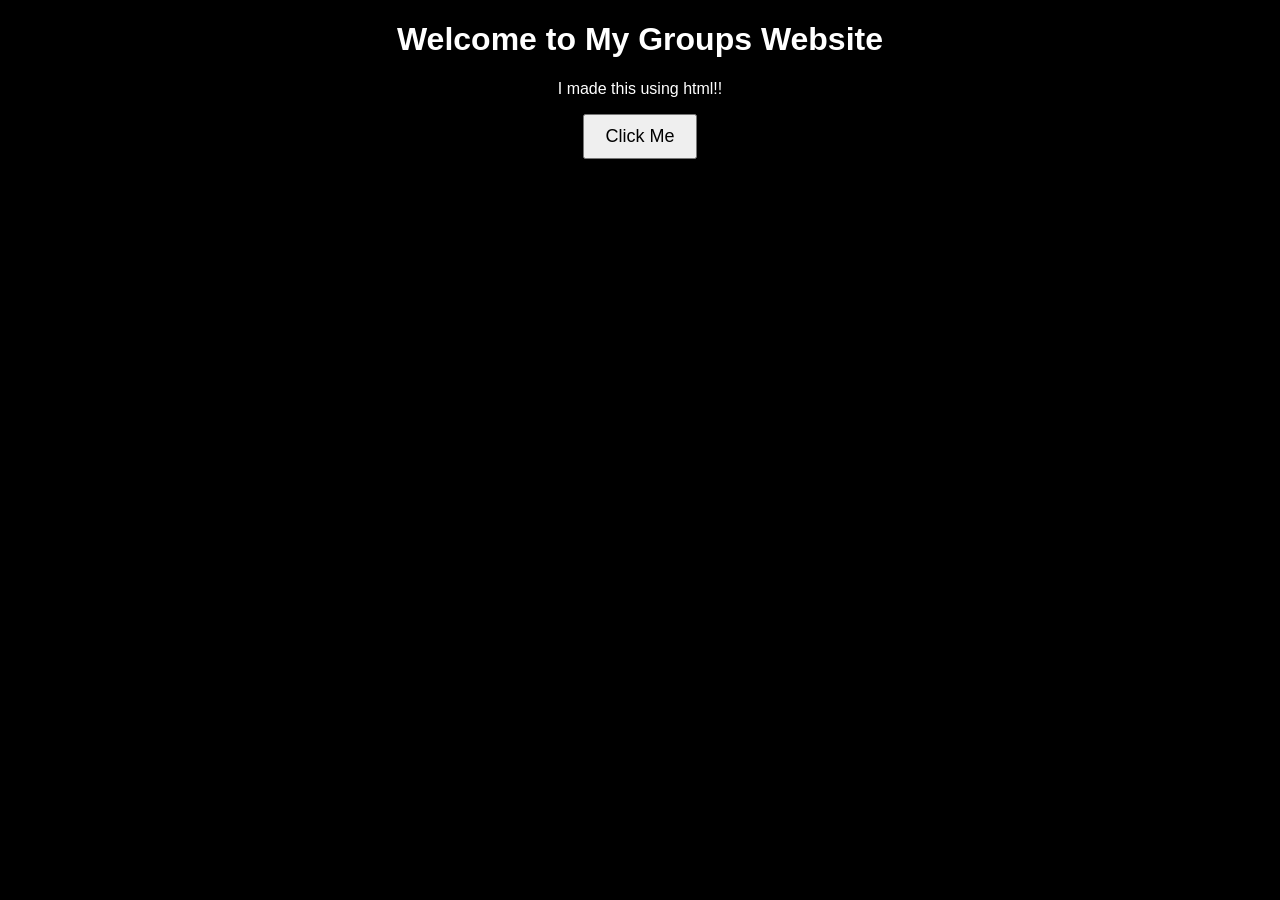
==== Project Finals/index.html @ ab19f27b "Add files via upload" ====
<!DOCTYPE html>
<html>
<head>
    <title>My Groups Website</title>

    <style>
        body {
            background-color: black;
            color: white;
            text-align: center;
            font-family: Arial;
        }

        button {
            padding: 10px 20px;
            font-size: 18px;
        }
    </style>
</head>

<body>

    <h1>Welcome to My Groups Website</h1>
    <p>I made this using html!!</p>

    <button onclick="hello()">Click Me</button>

    <script>
        function hello() {
            alert("Hello bro 😎");
        }
    </script>

</body>
</html>
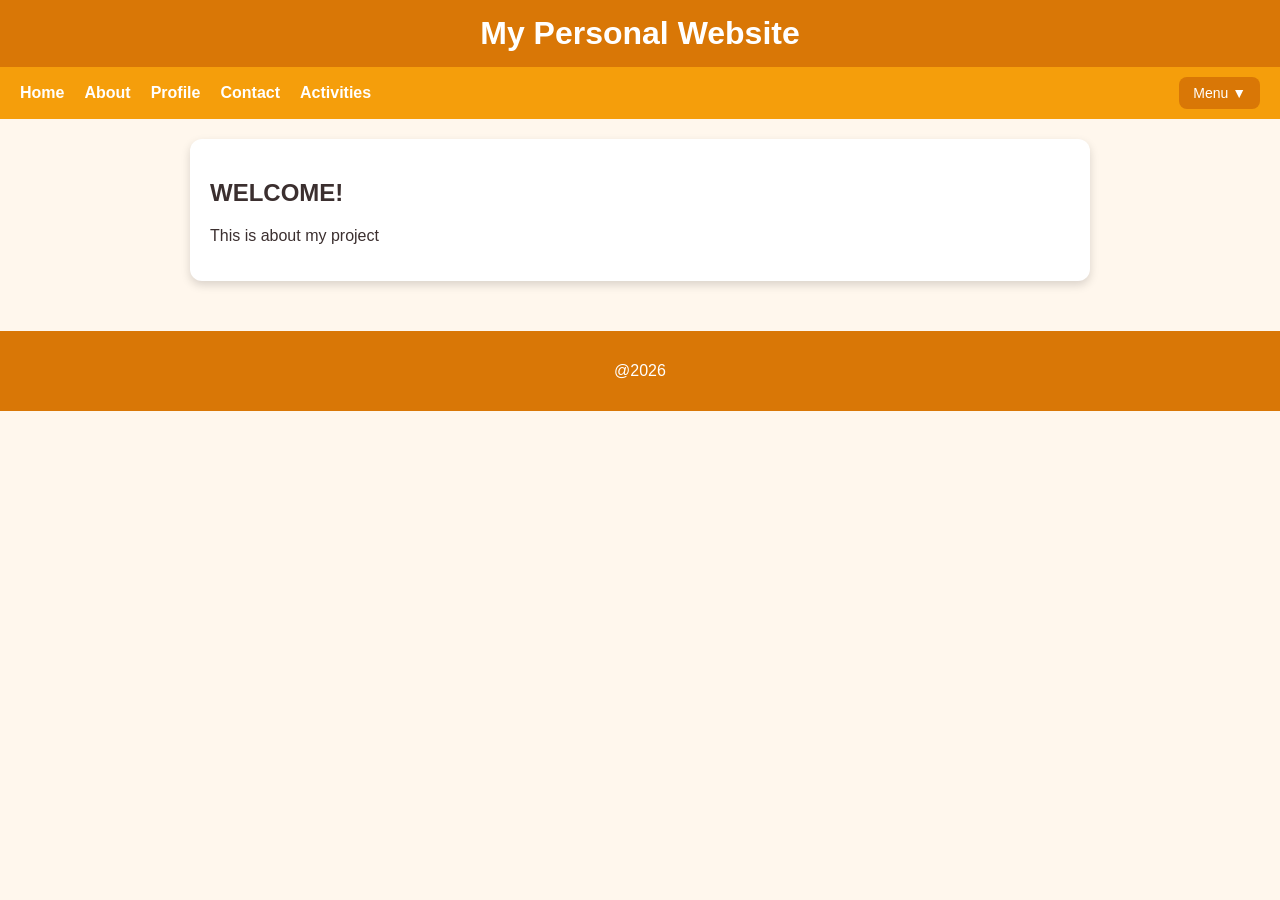
==== commit 35505ff8: "Rename index (1).html to index.html" ====
--- a/Project Finals/index.html
+++ b/Project Finals/index.html
@@ -1,35 +1,47 @@
 <!DOCTYPE html>
-<html>
+<html lang="eng">
 <head>
-    <title>My Groups Website</title>
+    <meta charset="UTF-8">
+    <meta name="viewport" content="width=device-width, initial-scale=1.0">
+    <title>Home</title>
+    <link rel="stylesheet" href="style.css">
+</head>
+<body>
+    <header>
+        <h1>My Personal Website</h1>
+    </header>
+    <nav>
+  <div class="nav-left">
+    <a href="index.html">Home</a>
+    <a href="about.html">About</a>
+    <a href="profile.html">Profile</a>
+    <a href="contact.html">Contact</a>
+    <a href="activities.html">Activities</a>
+  </div>
 
-    <style>
-        body {
-            background-color: black;
-            color: white;
-            text-align: center;
-            font-family: Arial;
-        }
+  <div class="nav-right">
+    <div class="dropdown">
+      <button class="dropbtn">Menu ▼</button>
+      <div class="dropdown-content">
+        <a href="index.html">Home</a>
+        <a href="about.html">About</a>
+        <a href="profile.html">Profile</a>
+        <a href="contact.html">Contact</a>
+        <a href="activities.html">Activities</a>
+      </div>
+    </div>
+  </div>
+</nav>
 
-        button {
-            padding: 10px 20px;
-            font-size: 18px;
-        }
-    </style>
-</head>
-
-<body>
-
-    <h1>Welcome to My Groups Website</h1>
-    <p>I made this using html!!</p>
-
-    <button onclick="hello()">Click Me</button>
-
-    <script>
-        function hello() {
-            alert("Hello bro 😎");
-        }
-    </script>
-
-</body>
-</html>+    <main>
+        <div class="card">
+            <h2>WELCOME!</h2>
+            <p>This is about my project</p>
+        </div>
+    </main>
+    
+    <footer>
+        <p>@2026</p>
+    </footer>
+</body>    
+</html>
--- a/Project Finals/style.css
+++ b/Project Finals/style.css
@@ -0,0 +1,177 @@
+body {
+  margin: 0;
+  font-family: Arial, sans-serif;
+  background-color: #fff7ed; /* warm cream */
+  color: #3b2f2f;
+}
+
+header {
+  background-color: #d97706; /* warm orange */
+  padding: 15px;
+}
+
+header h1 {
+  margin: 0;
+  color: white;
+  text-align: center;
+}
+
+nav {
+  display: flex;
+  justify-content: center;
+  gap: 20px;
+  background-color: #f59e0b; /* complementary warm */
+  padding: 10px;
+}
+
+nav a {
+  text-decoration: none;
+  color: white;
+  font-weight: bold;
+}
+
+nav a:hover {
+  text-decoration: underline;
+}
+
+main {
+  padding: 20px;
+  max-width: 900px;
+  margin: auto;
+}
+
+.card {
+  background-color: white;
+  padding: 20px;
+  border-radius: 12px;
+  box-shadow: 0px 4px 10px rgba(0,0,0,0.15);
+}
+
+footer {
+  text-align: center;
+  padding: 15px;
+  background-color: #d97706;
+  color: white;
+  margin-top: 30px;
+}
+
+button {
+  background-color: #d97706;
+  border: none;
+  padding: 10px 15px;
+  color: white;
+  border-radius: 8px;
+  cursor: pointer;
+}
+
+button:hover {
+  background-color: #b45309;
+}
+
+input, textarea {
+  width: 100%;
+  padding: 10px;
+  margin-top: 8px;
+  margin-bottom: 15px;
+  border-radius: 8px;
+  border: 1px solid #ccc;
+}
+
+.activity-card {
+  background-color: #fffaf0;
+  padding: 15px;
+  border-radius: 12px;
+  margin-bottom: 15px;
+  border: 1px solid #ddd;
+}
+
+.activity-card p {
+  line-height: 1.6;
+  margin-top: 8px;
+  margin-bottom: 10px;
+}
+
+.activity-card img {
+  width: 100%;
+  max-width: 500px;
+  border-radius: 10px;
+  margin-top: 10px;
+}
+
+textarea {
+  width: 100%;
+  padding: 12px;
+  border-radius: 10px;
+  border: 1px solid #ccc;
+  font-size: 14px;
+  resize: vertical;
+}
+
+nav {
+  display: flex;
+  justify-content: space-between;
+  align-items: center;
+  background-color: #f59e0b;
+  padding: 10px 20px;
+}
+
+.nav-left {
+  display: flex;
+  gap: 20px;
+}
+
+.nav-right {
+  position: relative;
+}
+
+/* Dropdown button */
+.dropbtn {
+  background-color: #d97706;
+  color: white;
+  padding: 8px 14px;
+  font-size: 14px;
+  border: none;
+  border-radius: 8px;
+  cursor: pointer;
+}
+
+/* Dropdown container */
+.dropdown {
+  position: relative;
+  display: inline-block;
+}
+
+/* Dropdown content */
+.dropdown-content {
+  display: none;
+  position: absolute;
+  right: 0;
+  background-color: white;
+  min-width: 160px;
+  border-radius: 10px;
+  overflow: hidden;
+  box-shadow: 0px 4px 12px rgba(0,0,0,0.2);
+  z-index: 1;
+}
+
+/* Dropdown links */
+.dropdown-content a {
+  color: #3b2f2f;
+  padding: 10px 14px;
+  text-decoration: none;
+  display: block;
+  font-weight: bold;
+}
+
+.dropdown-content a:hover {
+  background-color: #fff7ed;
+}
+
+/* Show dropdown on hover */
+.dropdown:hover .dropdown-content {
+  display: block;
+}
+
+.dropdown:hover .dropbtn {
+  background-color: #b45309;
+}
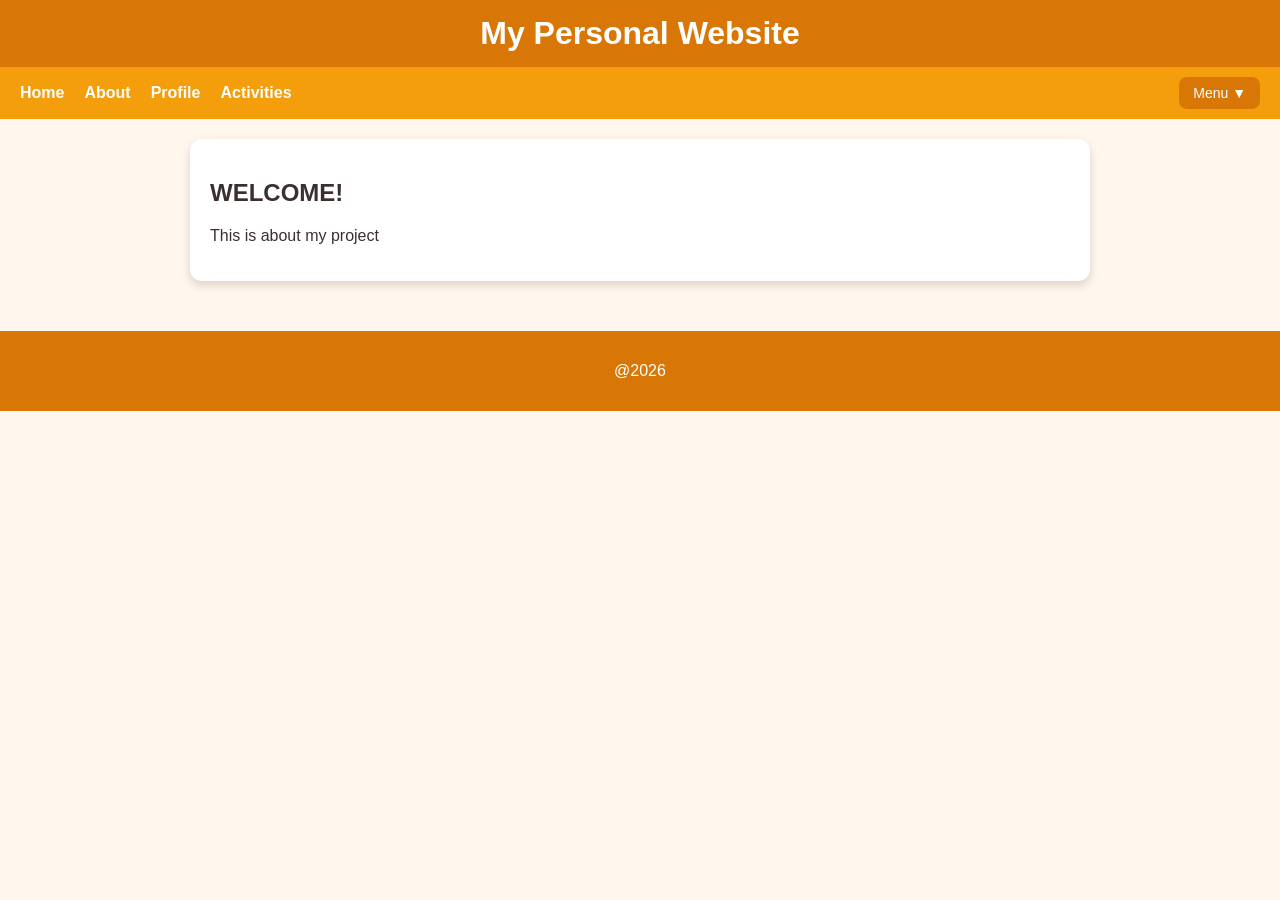
==== commit 34ba8140: "Update index.html" ====
--- a/Project Finals/index.html
+++ b/Project Finals/index.html
@@ -15,7 +15,6 @@
     <a href="index.html">Home</a>
     <a href="about.html">About</a>
     <a href="profile.html">Profile</a>
-    <a href="contact.html">Contact</a>
     <a href="activities.html">Activities</a>
   </div>
 
